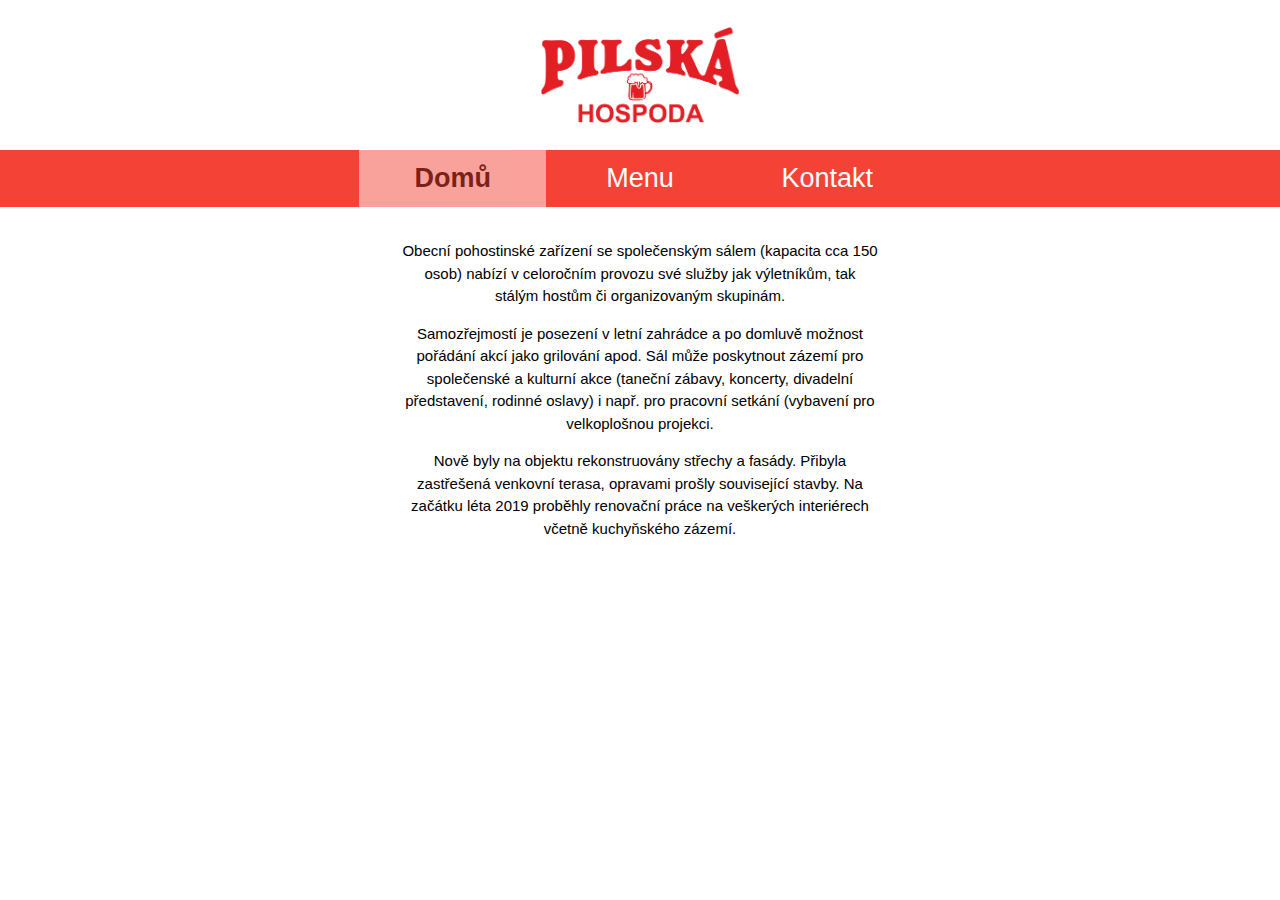
==== index.html @ f0bb5cf2 "initial" ====
<!DOCTYPE html>
<html lang="en">

<head>
	<meta charset="UTF-8">
	<meta name="viewport" content="width=device-width, initial-scale=1.0">
	<meta http-equiv="X-UA-Compatible" content="ie=edge">
	<link rel="stylesheet" href="https://www.w3schools.com/w3css/4/w3.css">
	<link rel="stylesheet" href="style.css">
	<title>Restaurace Pilská Hospoda</title>
</head>

<body>
	<div class="w3-container w3-center" id="logo">
		<img src="logo.png" class="w3-mobile" alt="" height="150px">
	</div>
	<div class="w3-container w3-cell-row w3-center w3-red" id="menu">
		<a href="./index.html" class="w3-cell w3-button w3-mobile active">Domů</a>
		<a href="./menu.html" class="w3-cell w3-button w3-mobile w3-hover-white">Menu</a>
		<a href="./kontakt.html" class="w3-cell w3-button w3-mobile w3-hover-white">Kontakt</a>
	</div>
	<div class="w3-container w3-center w3-mobile" id="content">
		<p>Obecní pohostinské zařízení se společenským sálem (kapacita cca 150 osob) nabízí v celoročním provozu své
			služby jak výletníkům, tak stálým hostům či organizovaným skupinám.</p>
		<p>Samozřejmostí je posezení v letní zahrádce a po domluvě možnost pořádání akcí jako grilování apod. Sál může
			poskytnout zázemí pro společenské a kulturní akce (taneční zábavy, koncerty, divadelní představení, rodinné
			oslavy) i např. pro pracovní setkání (vybavení pro velkoplošnou projekci.</p>
		<p>Nově byly na objektu rekonstruovány střechy a fasády. Přibyla zastřešená venkovní terasa, opravami prošly
			související stavby. Na začátku léta 2019 proběhly renovační práce na veškerých interiérech včetně
			kuchyňského zázemí.</p>
	</div>
</body>

</html>
---- style.css ----
body {
	font-family: 'Segoe UI', Tahoma, Geneva, Verdana, sans-serif;
	font-size: 2,5vh;
}

#logo {width: 100%;}
#logo img {padding-top:3vh; padding-bottom: 3vh;}

#menu {width: 100%}
#menu a {width:15%; font-size: 3vh;}
#menu .active {font-weight: 600; background-color: white; color:black; opacity: 0.5;}

#content {margin-left: auto; margin-right: auto; width: 40%; padding: 2vh;}
#content ul {padding-left:0; list-style: none}
#content li:first-of-type {margin-left: -2.5em}
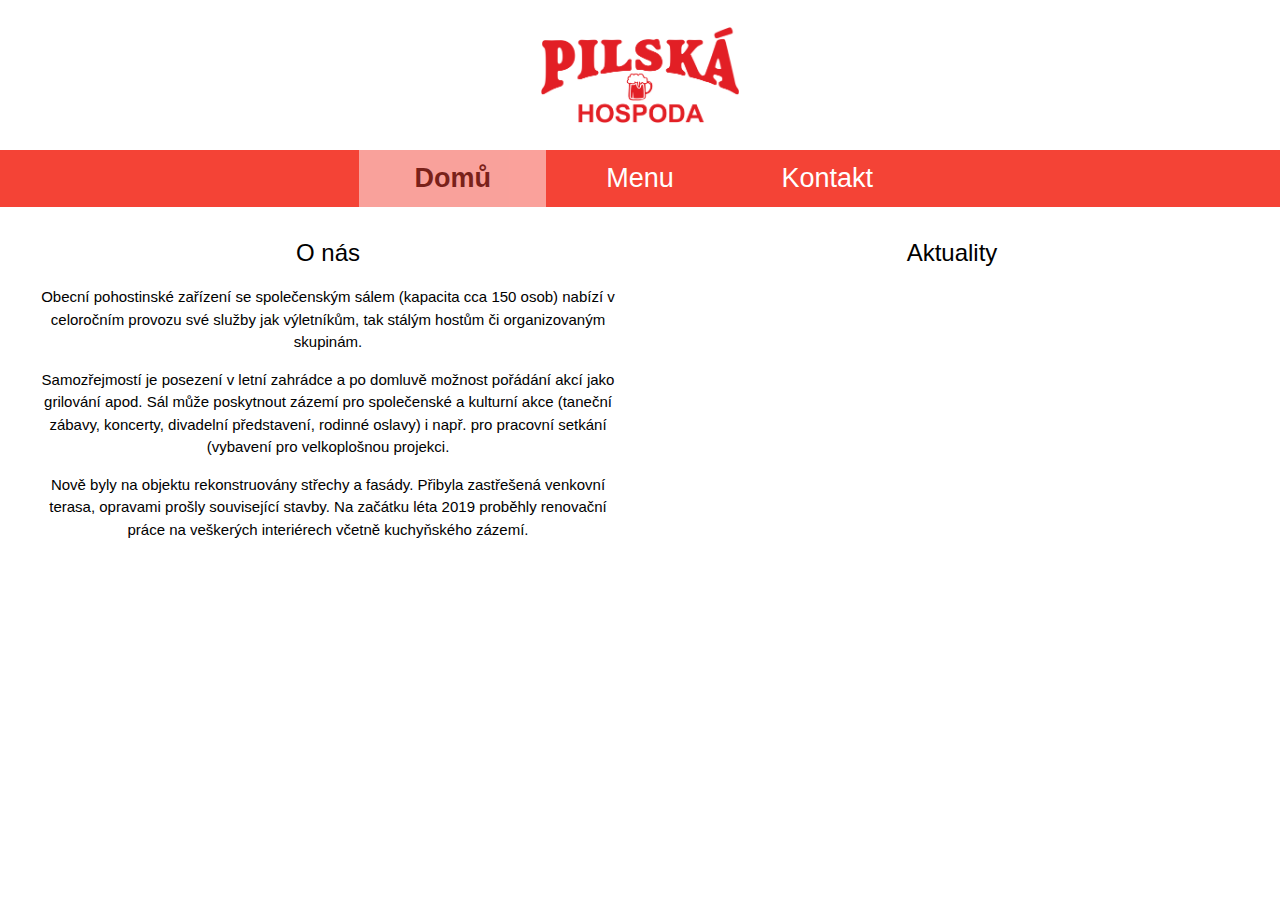
==== commit eadaf3f6: "add fb feed" ====
--- a/index.html
+++ b/index.html
@@ -19,15 +19,28 @@
 		<a href="./menu.html" class="w3-cell w3-button w3-mobile w3-hover-white">Menu</a>
 		<a href="./kontakt.html" class="w3-cell w3-button w3-mobile w3-hover-white">Kontakt</a>
 	</div>
-	<div class="w3-container w3-center w3-mobile" id="content">
-		<p>Obecní pohostinské zařízení se společenským sálem (kapacita cca 150 osob) nabízí v celoročním provozu své
-			služby jak výletníkům, tak stálým hostům či organizovaným skupinám.</p>
-		<p>Samozřejmostí je posezení v letní zahrádce a po domluvě možnost pořádání akcí jako grilování apod. Sál může
-			poskytnout zázemí pro společenské a kulturní akce (taneční zábavy, koncerty, divadelní představení, rodinné
-			oslavy) i např. pro pracovní setkání (vybavení pro velkoplošnou projekci.</p>
-		<p>Nově byly na objektu rekonstruovány střechy a fasády. Přibyla zastřešená venkovní terasa, opravami prošly
-			související stavby. Na začátku léta 2019 proběhly renovační práce na veškerých interiérech včetně
-			kuchyňského zázemí.</p>
+
+	<div class="w3-container w3-center">
+		<div class="w3-cell w3-mobile" id="content">
+			<h3>O nás</h3>
+			<p>Obecní pohostinské zařízení se společenským sálem (kapacita cca 150 osob) nabízí v celoročním provozu své
+				služby jak výletníkům, tak stálým hostům či organizovaným skupinám.</p>
+			<p>Samozřejmostí je posezení v letní zahrádce a po domluvě možnost pořádání akcí jako grilování apod. Sál
+				může
+				poskytnout zázemí pro společenské a kulturní akce (taneční zábavy, koncerty, divadelní představení,
+				rodinné
+				oslavy) i např. pro pracovní setkání (vybavení pro velkoplošnou projekci.</p>
+			<p>Nově byly na objektu rekonstruovány střechy a fasády. Přibyla zastřešená venkovní terasa, opravami prošly
+				související stavby. Na začátku léta 2019 proběhly renovační práce na veškerých interiérech včetně
+				kuchyňského zázemí.</p>
+		</div>
+		<div class="w3-cell w3-center w3-mobile" id="facebook" style="width:40%; padding:2vh">
+			<h3>Aktuality</h3>
+			<iframe
+				src="https://www.facebook.com/plugins/page.php?href=https%3A%2F%2Fwww.facebook.com%2Fpages%2Fcategory%2FEvent%2FRestaurace-Pilsk%25C3%25A1-hospoda-3035592926465880%2F&tabs=timeline&width=340&height=500&small_header=true&adapt_container_width=true&hide_cover=false&show_facepile=false&appId"
+				style="border:none;overflow:hidden; width: 25em; height: 30em" scrolling="no" frameborder="0"
+				allowTransparency="true" allow="encrypted-media"></iframe>
+		</div>
 	</div>
 </body>
 
--- a/style.css
+++ b/style.css
@@ -2,6 +2,10 @@
 	font-family: 'Segoe UI', Tahoma, Geneva, Verdana, sans-serif;
 	font-size: 2,5vh;
 }
+
+@media (max-width:600px) {
+	#content{width: unset;}
+	#facebook{width: unset}}
 
 #logo {width: 100%;}
 #logo img {padding-top:3vh; padding-bottom: 3vh;}
@@ -10,6 +14,9 @@
 #menu a {width:15%; font-size: 3vh;}
 #menu .active {font-weight: 600; background-color: white; color:black; opacity: 0.5;}
 
-#content {margin-left: auto; margin-right: auto; width: 40%; padding: 2vh;}
+#content {margin-left: auto; margin-right: auto; width: 40%; padding: 2vh; vertical-align: top;}
 #content ul {padding-left:0; list-style: none}
-#content li:first-of-type {margin-left: -2.5em}+#content li:first-of-type {margin-left: -2.5em}
+#content td:first-of-type {text-align: left;}
+#content td {padding-left: 1em; padding-right: 1em;}
+#content td b {font-size:110%}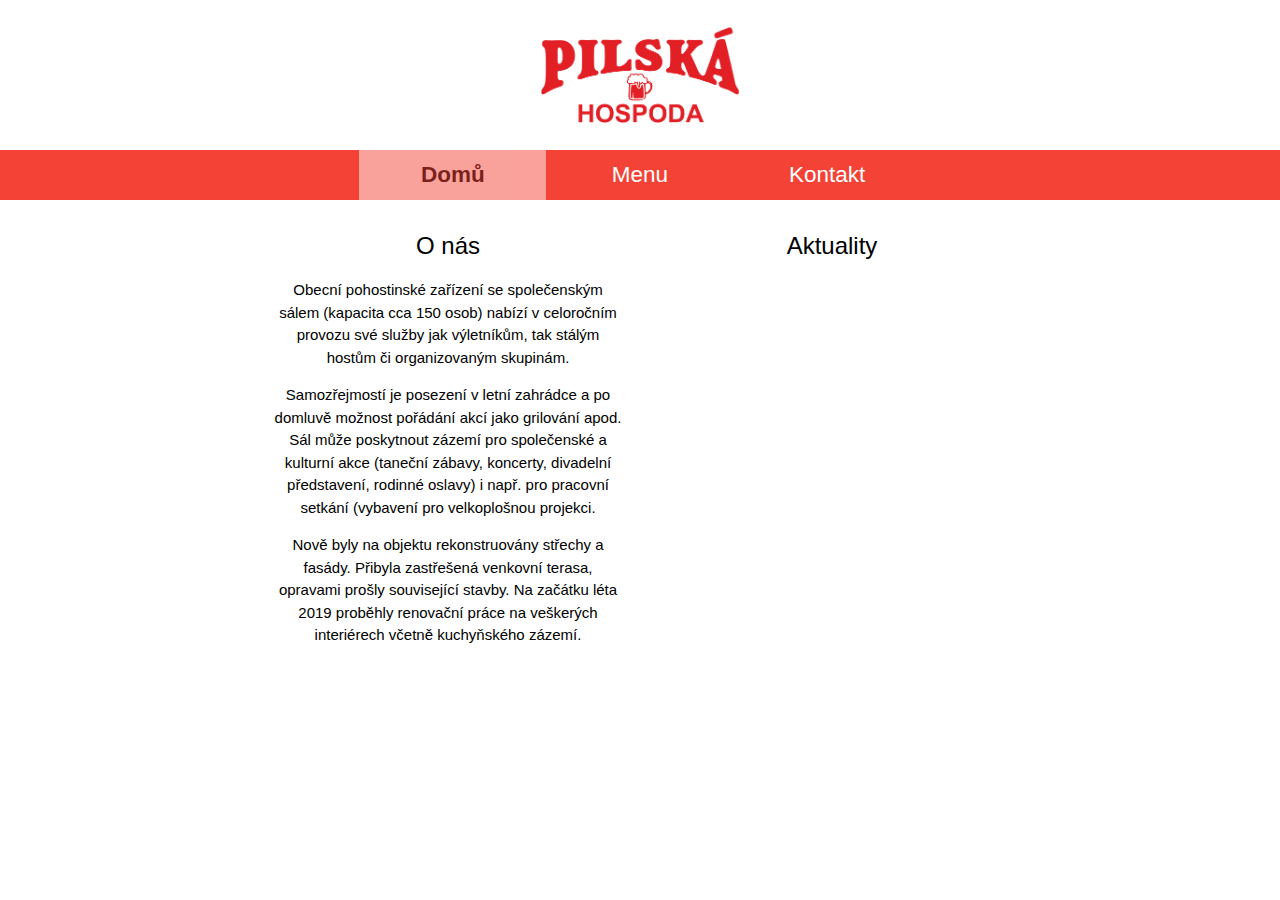
==== commit 9a88ad9c: "home" ====
--- a/index.html
+++ b/index.html
@@ -20,8 +20,8 @@
 		<a href="./kontakt.html" class="w3-cell w3-button w3-mobile w3-hover-white">Kontakt</a>
 	</div>
 
-	<div class="w3-container w3-center">
-		<div class="w3-cell w3-mobile" id="content">
+	<div class="w3-row w3-center" id="home" style="margin-left: 20%; margin-right:20%;">
+		<div class="w3-half w3-center w3-mobile" id="content" style="width: 50%">
 			<h3>O nás</h3>
 			<p>Obecní pohostinské zařízení se společenským sálem (kapacita cca 150 osob) nabízí v celoročním provozu své
 				služby jak výletníkům, tak stálým hostům či organizovaným skupinám.</p>
@@ -34,9 +34,9 @@
 				související stavby. Na začátku léta 2019 proběhly renovační práce na veškerých interiérech včetně
 				kuchyňského zázemí.</p>
 		</div>
-		<div class="w3-cell w3-center w3-mobile" id="facebook" style="width:40%; padding:2vh">
+		<div class="w3-half w3-center w3-mobile" id="iframe" style="width:50%; padding:2vh">
 			<h3>Aktuality</h3>
-			<iframe
+			<iframe class="w3-mobile" id="facebook"
 				src="https://www.facebook.com/plugins/page.php?href=https%3A%2F%2Fwww.facebook.com%2Fpages%2Fcategory%2FEvent%2FRestaurace-Pilsk%25C3%25A1-hospoda-3035592926465880%2F&tabs=timeline&width=340&height=500&small_header=true&adapt_container_width=true&hide_cover=false&show_facepile=false&appId"
 				style="border:none;overflow:hidden; width: 25em; height: 30em" scrolling="no" frameborder="0"
 				allowTransparency="true" allow="encrypted-media"></iframe>
--- a/style.css
+++ b/style.css
@@ -1,22 +1,38 @@
+@media (max-width:600px) {
+	#home {margin:2% !important}
+	#content {width: unset;}
+	#content td {padding-left:0.5em;}
+	#jidelni-listek, #napojovy-listek {padding:0}
+	#facebook {padding:0 !important;}
+}
+
 body {
 	font-family: 'Segoe UI', Tahoma, Geneva, Verdana, sans-serif;
-	font-size: 2,5vh;
+	font-size: 1em;
 }
 
-@media (max-width:600px) {
-	#content{width: unset;}
-	#facebook{width: unset}}
+h1 {font-size: 2em}
+h2 {font-size: 1.8em}
+h3 {font-size: 1.6em}
+h4 {font-size: 1.4em}
+h5 {font-size: 1.2em}
+h6 {font-size: 1em}
 
 #logo {width: 100%;}
 #logo img {padding-top:3vh; padding-bottom: 3vh;}
 
 #menu {width: 100%}
-#menu a {width:15%; font-size: 3vh;}
+#menu a {width:15%; font-size: 1.5em;}
 #menu .active {font-weight: 600; background-color: white; color:black; opacity: 0.5;}
 
 #content {margin-left: auto; margin-right: auto; width: 40%; padding: 2vh; vertical-align: top;}
-#content ul {padding-left:0; list-style: none}
-#content li:first-of-type {margin-left: -2.5em}
+#content ul {padding-left:0; list-style: none; width: 10em; margin-left: auto; margin-right: auto}
+#content li {padding: 0.25em 0.5em !important}
 #content td:first-of-type {text-align: left;}
-#content td {padding-left: 1em; padding-right: 1em;}
-#content td b {font-size:110%}+#jidelni-listek td:first-of-type {width: 75%;}
+#napojovy-listek td:first-of-type {width: 75%;}
+#content td:last-of-type {width: 6em !important; text-align: right; padding-right: 1em}
+#content td {padding-left: 1em;}
+#content td b {font-size:110%}
+
+#facebook {padding-left: 10%;padding-right: 10%}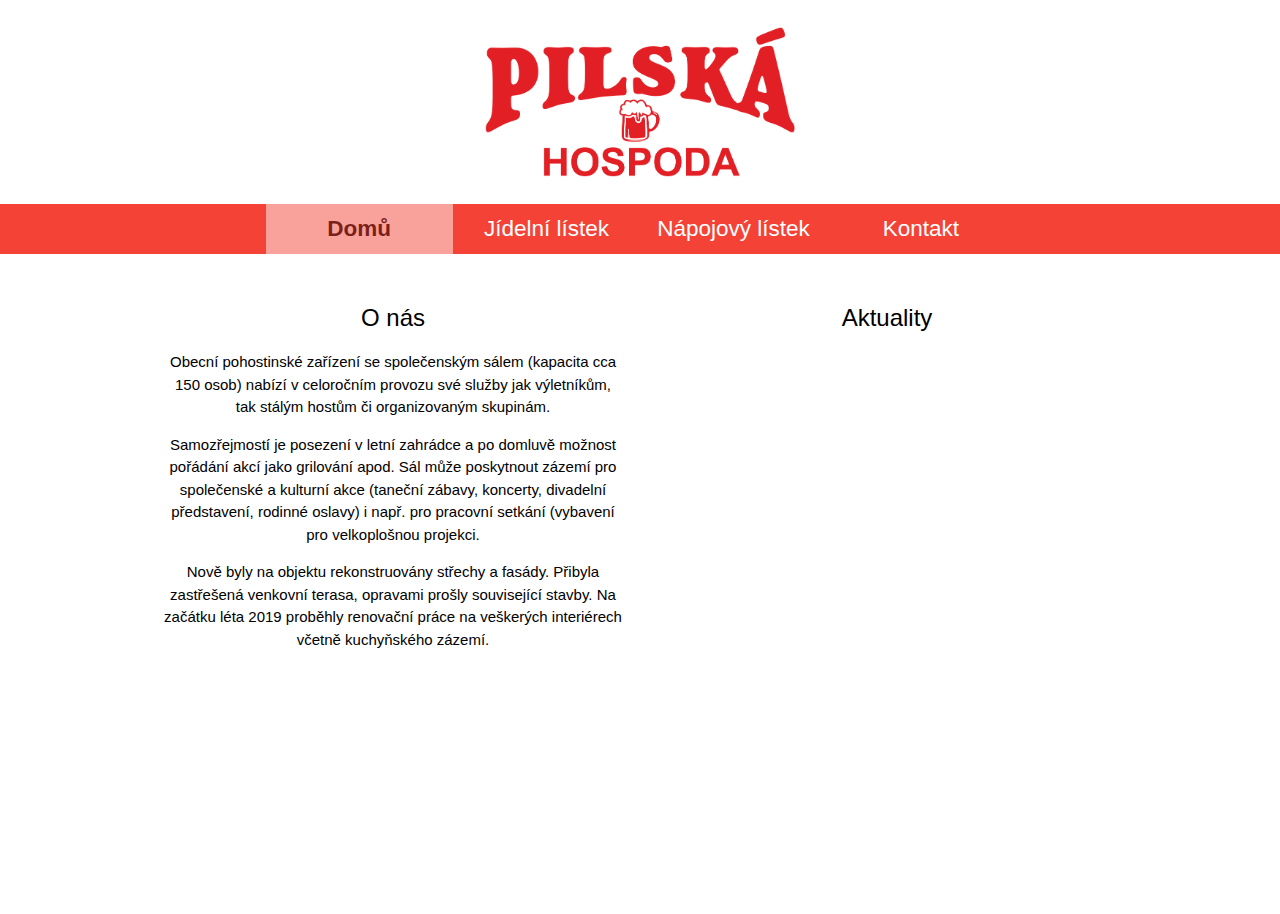
==== commit b806ca63: "menu" ====
--- a/index.html
+++ b/index.html
@@ -2,46 +2,39 @@
 <html lang="en">
 
 <head>
-	<meta charset="UTF-8">
-	<meta name="viewport" content="width=device-width, initial-scale=1.0">
-	<meta http-equiv="X-UA-Compatible" content="ie=edge">
-	<link rel="stylesheet" href="https://www.w3schools.com/w3css/4/w3.css">
-	<link rel="stylesheet" href="style.css">
-	<title>Restaurace Pilská Hospoda</title>
+    <meta charset="UTF-8">
+    <meta name="viewport" content="width=device-width, initial-scale=1.0">
+    <meta http-equiv="X-UA-Compatible" content="ie=edge">
+    <link rel="stylesheet" href="https://www.w3schools.com/w3css/4/w3.css">
+    <link rel="stylesheet" href="style.css">
+    <title>Restaurace Pilská Hospoda</title>
 </head>
 
 <body>
-	<div class="w3-container w3-center" id="logo">
-		<img src="logo.png" class="w3-mobile" alt="" height="150px">
-	</div>
-	<div class="w3-container w3-cell-row w3-center w3-red" id="menu">
-		<a href="./index.html" class="w3-cell w3-button w3-mobile active">Domů</a>
-		<a href="./menu.html" class="w3-cell w3-button w3-mobile w3-hover-white">Menu</a>
-		<a href="./kontakt.html" class="w3-cell w3-button w3-mobile w3-hover-white">Kontakt</a>
-	</div>
+    <div class="w3-container w3-center" id="logo">
+        <img src="logo.png" class="w3-mobile" alt="" height="150px">
+    </div>
+    <div class="w3-container w3-cell-row w3-center w3-red" id="menu">
+        <a href="./index.html" class="w3-cell w3-button w3-mobile active">Domů</a>
+        <a href="./jidelni_listek.html" class="w3-cell w3-button w3-mobile w3-hover-white">Jídelní lístek</a>
+        <a href="./napojovy_listek.html" class="w3-cell w3-button w3-mobile w3-hover-white">Nápojový lístek</a>
+        <a href="./kontakt.html" class="w3-cell w3-button w3-mobile w3-hover-white">Kontakt</a>
+    </div>
 
-	<div class="w3-row w3-center" id="home" style="margin-left: 20%; margin-right:20%;">
-		<div class="w3-half w3-center w3-mobile" id="content" style="width: 50%">
-			<h3>O nás</h3>
-			<p>Obecní pohostinské zařízení se společenským sálem (kapacita cca 150 osob) nabízí v celoročním provozu své
-				služby jak výletníkům, tak stálým hostům či organizovaným skupinám.</p>
-			<p>Samozřejmostí je posezení v letní zahrádce a po domluvě možnost pořádání akcí jako grilování apod. Sál
-				může
-				poskytnout zázemí pro společenské a kulturní akce (taneční zábavy, koncerty, divadelní představení,
-				rodinné
-				oslavy) i např. pro pracovní setkání (vybavení pro velkoplošnou projekci.</p>
-			<p>Nově byly na objektu rekonstruovány střechy a fasády. Přibyla zastřešená venkovní terasa, opravami prošly
-				související stavby. Na začátku léta 2019 proběhly renovační práce na veškerých interiérech včetně
-				kuchyňského zázemí.</p>
-		</div>
-		<div class="w3-half w3-center w3-mobile" id="iframe" style="width:50%; padding:2vh">
-			<h3>Aktuality</h3>
-			<iframe class="w3-mobile" id="facebook"
-				src="https://www.facebook.com/plugins/page.php?href=https%3A%2F%2Fwww.facebook.com%2Fpages%2Fcategory%2FEvent%2FRestaurace-Pilsk%25C3%25A1-hospoda-3035592926465880%2F&tabs=timeline&width=340&height=500&small_header=true&adapt_container_width=true&hide_cover=false&show_facepile=false&appId"
-				style="border:none;overflow:hidden; width: 25em; height: 30em" scrolling="no" frameborder="0"
-				allowTransparency="true" allow="encrypted-media"></iframe>
-		</div>
-	</div>
+    <div class="w3-container w3-row w3-center" id="content">
+        <div class="w3-left w3-mobile" id="content" style="width:50%">
+            <h3>O nás</h3>
+            <p>Obecní pohostinské zařízení se společenským sálem (kapacita cca 150 osob) nabízí v celoročním provozu své služby jak výletníkům, tak stálým hostům či organizovaným skupinám.</p>
+            <p>Samozřejmostí je posezení v letní zahrádce a po domluvě možnost pořádání akcí jako grilování apod. Sál může poskytnout zázemí pro společenské a kulturní akce (taneční zábavy, koncerty, divadelní představení, rodinné oslavy) i např. pro pracovní
+                setkání (vybavení pro velkoplošnou projekci.</p>
+            <p>Nově byly na objektu rekonstruovány střechy a fasády. Přibyla zastřešená venkovní terasa, opravami prošly související stavby. Na začátku léta 2019 proběhly renovační práce na veškerých interiérech včetně kuchyňského zázemí.</p>
+        </div>
+        <div class="w3-right w3-mobile" id="iframe" style="width:50%; padding:2vh">
+            <h3>Aktuality</h3>
+            <iframe class="w3-mobile" id="facebook" src="https://www.facebook.com/plugins/page.php?href=https%3A%2F%2Fwww.facebook.com%2Fpages%2Fcategory%2FEvent%2FRestaurace-Pilsk%25C3%25A1-hospoda-3035592926465880%2F&tabs=timeline&width=340&height=500&small_header=true&adapt_container_width=true&hide_cover=false&show_facepile=false&appId"
+                style="border:none;overflow:hidden; width: 23em; height: 35em" scrolling="no" frameborder="0" allowTransparency="true" allow="encrypted-media"></iframe>
+        </div>
+    </div>
 </body>
 
 </html>--- a/style.css
+++ b/style.css
@@ -1,38 +1,110 @@
 @media (max-width:600px) {
-	#home {margin:2% !important}
-	#content {width: unset;}
-	#content td {padding-left:0.5em;}
-	#jidelni-listek, #napojovy-listek {padding:0}
-	#facebook {padding:0 !important;}
+    #content {
+        width: unset;
+    }
+    #content td {
+        padding-left: 0.5em;
+    }
+    #jidelni-listek,
+    #napojovy-listek {
+        padding: 0
+    }
+    #facebook {
+        padding: 0 !important;
+    }
 }
 
 body {
-	font-family: 'Segoe UI', Tahoma, Geneva, Verdana, sans-serif;
-	font-size: 1em;
+    font-family: 'Segoe UI', Tahoma, Geneva, Verdana, sans-serif;
+    font-size: 1em;
 }
 
-h1 {font-size: 2em}
-h2 {font-size: 1.8em}
-h3 {font-size: 1.6em}
-h4 {font-size: 1.4em}
-h5 {font-size: 1.2em}
-h6 {font-size: 1em}
+h1 {
+    font-size: 2em
+}
 
-#logo {width: 100%;}
-#logo img {padding-top:3vh; padding-bottom: 3vh;}
+h2 {
+    font-size: 1.8em
+}
 
-#menu {width: 100%}
-#menu a {width:15%; font-size: 1.5em;}
-#menu .active {font-weight: 600; background-color: white; color:black; opacity: 0.5;}
+h3 {
+    font-size: 1.6em
+}
 
-#content {margin-left: auto; margin-right: auto; width: 40%; padding: 2vh; vertical-align: top;}
-#content ul {padding-left:0; list-style: none; width: 10em; margin-left: auto; margin-right: auto}
-#content li {padding: 0.25em 0.5em !important}
-#content td:first-of-type {text-align: left;}
-#jidelni-listek td:first-of-type {width: 75%;}
-#napojovy-listek td:first-of-type {width: 75%;}
-#content td:last-of-type {width: 6em !important; text-align: right; padding-right: 1em}
-#content td {padding-left: 1em;}
-#content td b {font-size:110%}
+h4 {
+    font-size: 1.4em
+}
 
-#facebook {padding-left: 10%;padding-right: 10%}+h5 {
+    font-size: 1.2em
+}
+
+h6 {
+    font-size: 1em
+}
+
+#logo {
+    width: 100%;
+    padding-top: 3vh;
+    padding-bottom: 3vh;
+}
+
+#menu {
+    width: 100%
+}
+
+#menu a {
+    width: 15%;
+    font-size: 1.5em;
+}
+
+#menu .active {
+    font-weight: 600;
+    background-color: white;
+    color: black;
+    opacity: 0.5;
+}
+
+#content {
+    margin-left: auto;
+    margin-right: auto;
+    width: 80%;
+    padding: 2vh;
+    vertical-align: top;
+}
+
+#content ul {
+    padding-left: 0;
+    list-style: none;
+    width: 10em;
+    margin-left: auto;
+    margin-right: auto
+}
+
+#content li {
+    padding: 0.25em 0.5em !important
+}
+
+tr>td:first-of-type {
+    width: 75%;
+    text-align: left;
+}
+
+tr>td:last-of-type {
+    width: 6em !important;
+    text-align: right;
+    padding-right: 1em
+}
+
+table td {
+    padding-left: 1em;
+}
+
+#content td b {
+    font-size: 110%
+}
+
+#facebook {
+    margin-left: auto;
+    margin-right: auto;
+}